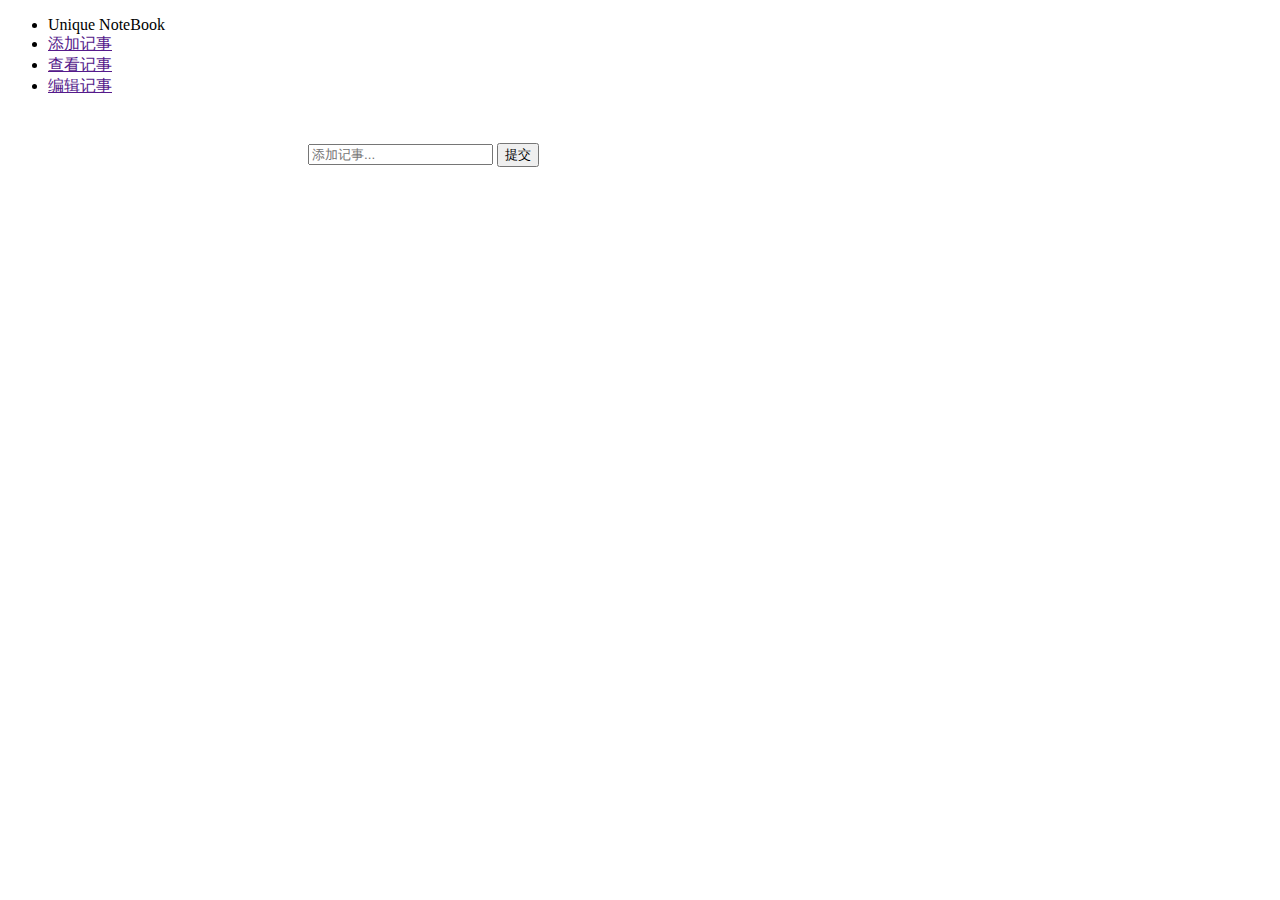
==== index.html @ ae06e66b "Merge branch 'master' of https://github.com/UniqueFlyingCat/NOTEBOOK-todo-SPA-" ====
<!DOCTYPE html>
<html>
    <head>
        <meta charset="utf-8">
        <title>Unique Keep</title>
        <link rel="stylesheet" href="files/todo.css">
        <script src=files/cat.js></script>
        <link rel="stylesheet" href="http://cdn.static.runoob.com/libs/bootstrap/3.3.7/css/bootstrap.min.css">
    	<script src="http://cdn.static.runoob.com/libs/jquery/2.1.1/jquery.min.js"></script>
    	<script src="http://cdn.static.runoob.com/libs/bootstrap/3.3.7/js/bootstrap.min.js"></script>
    </head>
    <body>
        <ul id="myTab" class="nav nav-tabs">
        	<li class="active sty">
        			 Unique NoteBook
        	</li>
        	<li><a class="gua-tab" data-page=todo-new href="" data-toggle="tab">添加记事</a></li>
            <li><a class="gua-tab" data-page=todo-list href="" data-toggle="tab">查看记事</a></li>
            <li><a class="gua-tab" data-page=todo-edit href="" data-toggle="tab">编辑记事</a></li>
        </ul>
        <div class="gua-page todo-new" style="padding: 30px 300px 20px;">
        	<form class="bs-example bs-example-form" role="form">
        		<div class="row">
        			<div class="col-lg-6">
        				<div class="input-group">
        					<input id=id-input-task type="text" placeholder="添加记事..." class="form-control">
        					<span class="input-group-btn">
        						<button class="btn btn-default" id=id-button-add type="button">
        							提交
        						</button>
        					</span>
        				</div>
        			</div>
        		</div>
        	</form>
        </div>







        <!-- <div class="">
            <button  class="gua-tab" data-page=todo-new type="button">添加记事</button>
            <button class="gua-tab" data-page=todo-list type="button">查看记事</button>
            <button class="gua-tab" data-page=todo-edit type="button">编辑记事</button>
        </div> -->
        <!-- <div class="gua-page todo-new">
            <input id=id-input-task type="text" placeholder="添加记事..." value="">
            <button id=id-button-add type="button">添加</button>
        </div> -->
        <div class="gua-page todo-list"></div>
        <div class="gua-page todo-edit"></div>

        <script src=files/todoApi.js></script>
        <script src=files/pageTodoList.js></script>
        <script src=files/pageTodoEdit.js></script>
        <script src=files/todoApp.js></script>
    </body>
</html>
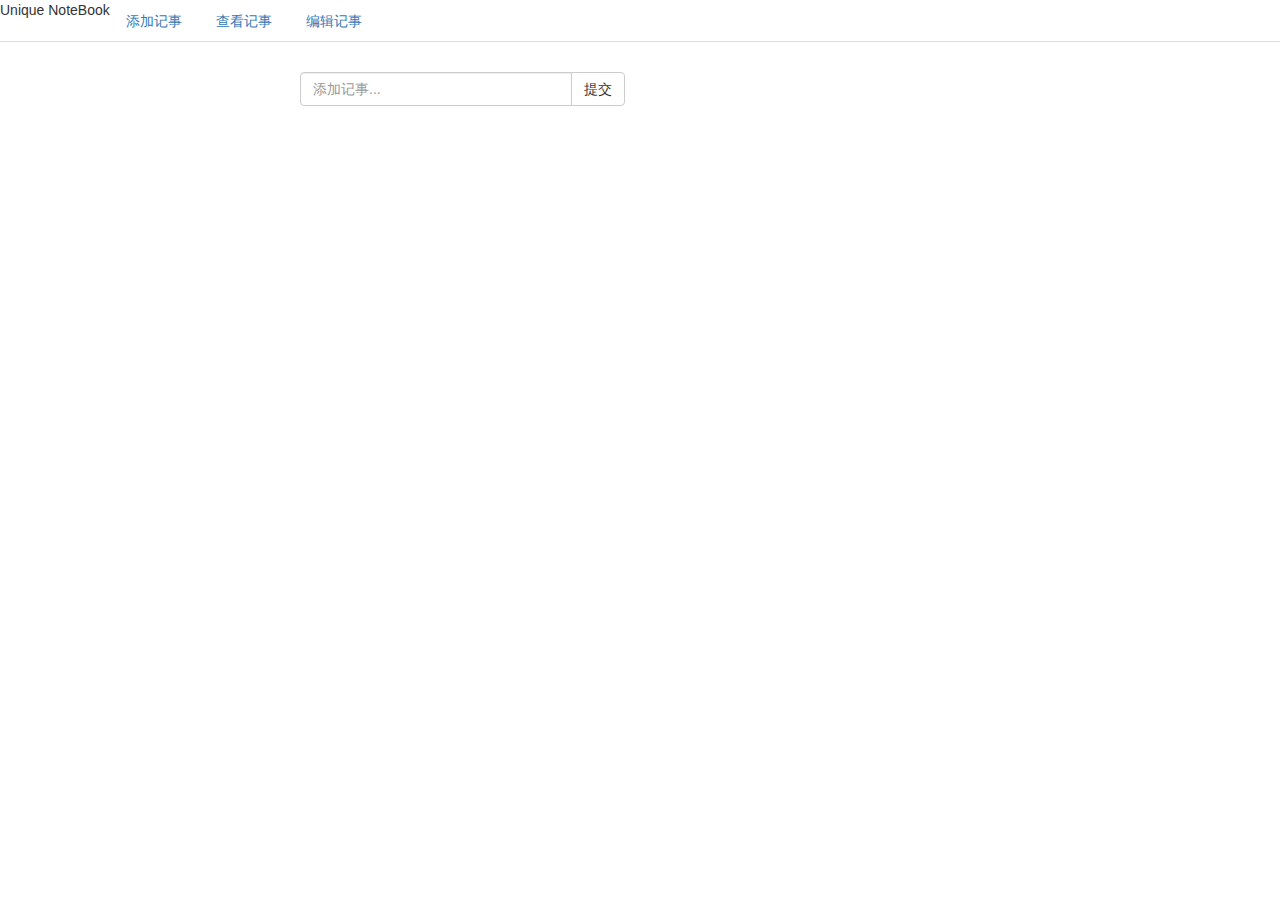
==== commit dc7ac023: "1" ====
--- a/index.html
+++ b/index.html
@@ -5,9 +5,9 @@
         <title>Unique Keep</title>
         <link rel="stylesheet" href="files/todo.css">
         <script src=files/cat.js></script>
-        <link rel="stylesheet" href="http://cdn.static.runoob.com/libs/bootstrap/3.3.7/css/bootstrap.min.css">
-    	<script src="http://cdn.static.runoob.com/libs/jquery/2.1.1/jquery.min.js"></script>
-    	<script src="http://cdn.static.runoob.com/libs/bootstrap/3.3.7/js/bootstrap.min.js"></script>
+        <link rel="stylesheet" href="bootstrap.min.css">
+    	<script src="jquery.min.js"></script>
+    	<script src="bootstrap.min.js"></script>
     </head>
     <body>
         <ul id="myTab" class="nav nav-tabs">
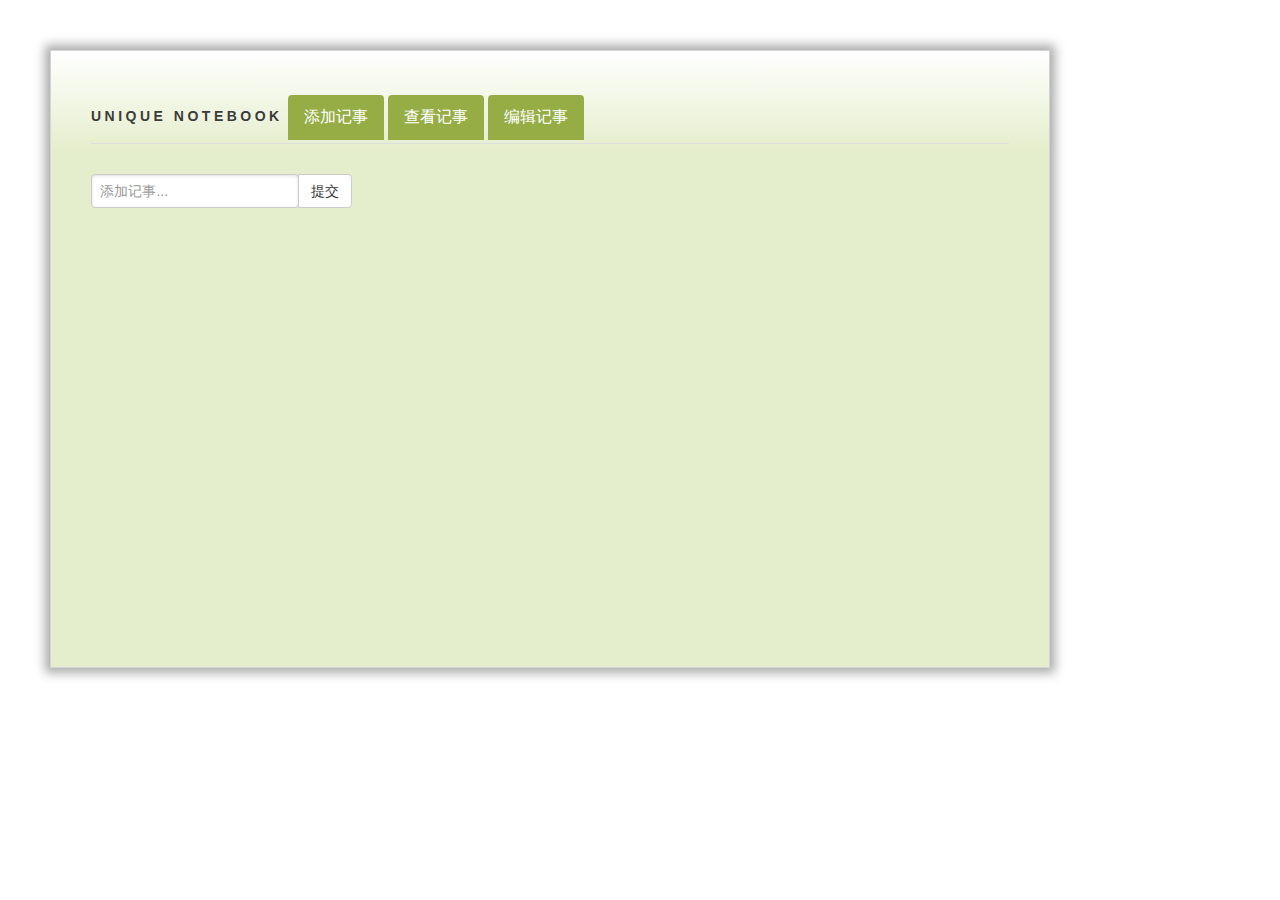
==== commit fe94368f: "1" ====
--- a/index.html
+++ b/index.html
@@ -3,56 +3,41 @@
     <head>
         <meta charset="utf-8">
         <title>Unique Keep</title>
-        <link rel="stylesheet" href="files/todo.css">
-        <script src=files/cat.js></script>
         <link rel="stylesheet" href="bootstrap.min.css">
     	<script src="jquery.min.js"></script>
     	<script src="bootstrap.min.js"></script>
+        <script src=files/cat.js></script>
+        <link rel="stylesheet" href="files/todo.css">
     </head>
     <body>
-        <ul id="myTab" class="nav nav-tabs">
-        	<li class="active sty">
-        			 Unique NoteBook
-        	</li>
-        	<li><a class="gua-tab" data-page=todo-new href="" data-toggle="tab">添加记事</a></li>
-            <li><a class="gua-tab" data-page=todo-list href="" data-toggle="tab">查看记事</a></li>
-            <li><a class="gua-tab" data-page=todo-edit href="" data-toggle="tab">编辑记事</a></li>
-        </ul>
-        <div class="gua-page todo-new" style="padding: 30px 300px 20px;">
-        	<form class="bs-example bs-example-form" role="form">
-        		<div class="row">
-        			<div class="col-lg-6">
-        				<div class="input-group">
-        					<input id=id-input-task type="text" placeholder="添加记事..." class="form-control">
-        					<span class="input-group-btn">
-        						<button class="btn btn-default" id=id-button-add type="button">
-        							提交
-        						</button>
-        					</span>
-        				</div>
-        			</div>
-        		</div>
-        	</form>
+        <div class="notebook">
+            <ul id="myTab" class="nav nav-tabs">
+            	<li class="active sty">
+            			 Unique NoteBook
+            	</li>
+            	<li><a class="gua-tab" data-page=todo-new href="" data-toggle="tab">添加记事</a></li>
+                <li><a class="gua-tab" data-page=todo-list href="" data-toggle="tab">查看记事</a></li>
+                <li><a class="gua-tab" data-page=todo-edit href="" data-toggle="tab">编辑记事</a></li>
+            </ul>
+            <div class="gua-page todo-new" style="padding: 30px 300px 20px;">
+            	<form class="bs-example bs-example-form" role="form">
+            		<div class="row">
+            			<div class="col-lg-6">
+            				<div class="input-group">
+            					<input id=id-input-task type="text" placeholder="添加记事..." class="form-control">
+            					<span class="input-group-btn">
+            						<button class="btn btn-default" id=id-button-add type="button">
+            							提交
+            						</button>
+            					</span>
+            				</div>
+            			</div>
+            		</div>
+            	</form>
+            </div>
+            <div class="gua-page todo-list"></div>
+            <div class="gua-page todo-edit"></div>
         </div>
-
-
-
-
-
-
-
-        <!-- <div class="">
-            <button  class="gua-tab" data-page=todo-new type="button">添加记事</button>
-            <button class="gua-tab" data-page=todo-list type="button">查看记事</button>
-            <button class="gua-tab" data-page=todo-edit type="button">编辑记事</button>
-        </div> -->
-        <!-- <div class="gua-page todo-new">
-            <input id=id-input-task type="text" placeholder="添加记事..." value="">
-            <button id=id-button-add type="button">添加</button>
-        </div> -->
-        <div class="gua-page todo-list"></div>
-        <div class="gua-page todo-edit"></div>
-
         <script src=files/todoApi.js></script>
         <script src=files/pageTodoList.js></script>
         <script src=files/pageTodoEdit.js></script>
--- a/files/todo.css
+++ b/files/todo.css
@@ -0,0 +1,96 @@
+.gua-hide {
+    display: none;
+}
+.doneStyle {
+    text-decoration: line-through;
+    color: gray;
+}
+
+.gua-tab  {
+     background-color: #96AD45;
+     border: none;
+     color: white;
+     padding: 15px 32px;
+     text-align: center;
+     text-decoration: none;
+     display: inline-block;
+     font-size: 16px;
+     margin: 4px 2px;
+     cursor: pointer;
+     border-radius: 8px;
+}
+
+.todo-button {
+    background-color: #96AD45;
+    border: none;
+    color: #FBFBFC;
+    padding: 8px 13px;
+    text-align: center;
+    text-decoration: none;
+    display: inline-block;
+    font-size: 10px;
+    margin: 4px 2px;
+    cursor: pointer;
+    border-radius: 8px;
+    }
+
+html{
+font-weight: 500;
+font-size: 1.17em;
+}
+
+#id-input-task{
+    padding: .5em .6em;
+    display: inline-block;
+    border: 1px solid #ccc;
+    box-shadow: inset 0 1px 3px #ddd;
+    border-radius: 4px;
+    vertical-align: middle;
+    -webkit-box-sizing: border-box;
+    -moz-box-sizing: border-box;
+    box-sizing: border-box;
+}
+
+.col-lg-6 {
+    position: absolute;
+    min-height: 1px;
+    padding-right: 200px;
+    padding-left: 38px;
+    left: 2px;
+}
+
+
+.sty{
+    color: #3c3b3b;
+    font-family: "Raleway", Helvetica, sans-serif;
+    font-weight: 900;
+    letter-spacing: 0.25em;
+    line-height: 3.65;
+    margin: 0 3px 16em 0;
+    text-transform: uppercase;
+}
+
+.notebook{
+    position: absolute;
+    width: 1000px;
+    height: 618px;
+    left: 50px;
+    top: 50px;
+    box-shadow:0px 0px  10px 5px #aaa;
+    overflow:auto;
+    color: #000;
+    background-color: #f6f4f0;
+    background-color: #d0e69c;
+    background-color: #dcecb5;
+    background-color: #e5eecc;
+    margin: 0 0 5px 0;
+    padding: 40px;
+    border: 1px solid #d4d4d4;
+    background-image: -webkit-linear-gradient(#fff,#e5eecc 100px);
+    background-image: linear-gradient(#fff,#e5eecc 100px);
+}
+/*.body{
+    color: rgb(104, 113, 116);
+    font-size: 1.17em;
+    font-family: Roboto, 'Segoe UI', Arial, 'Microsoft Yahei', sans-serif;
+}*/
